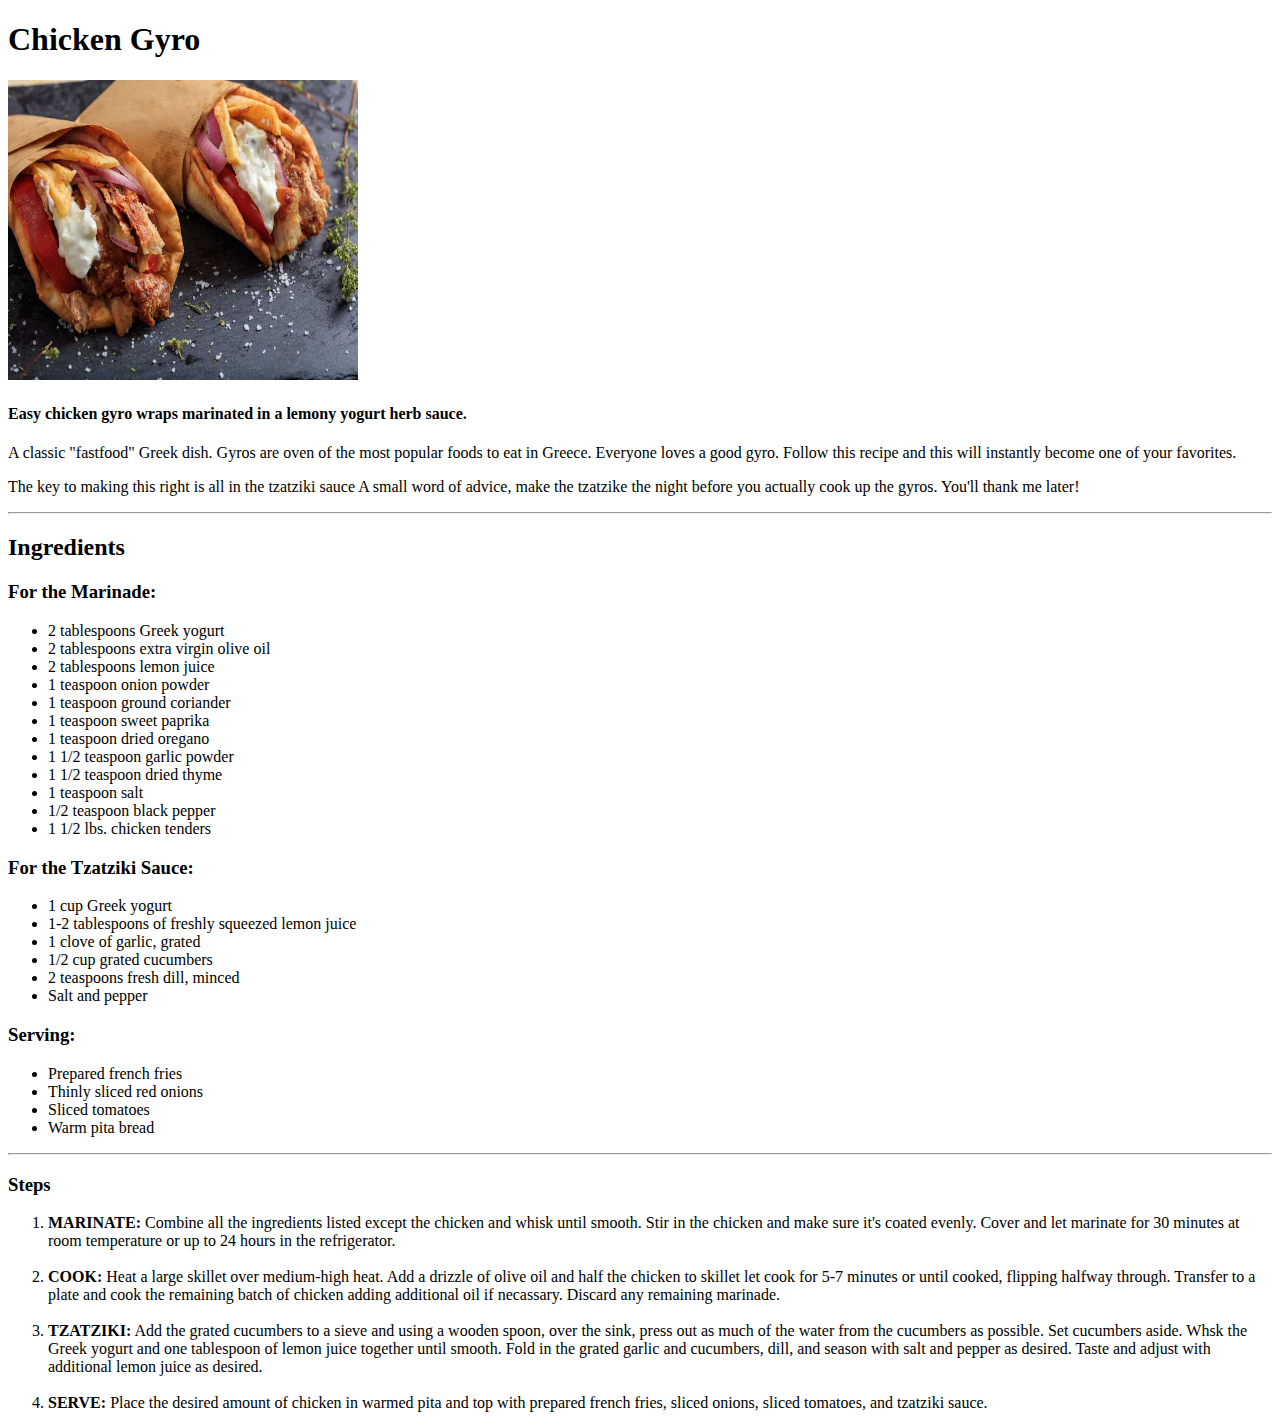
==== recipes/gyro.html @ 1bbab36d ""Finished the spanakopita recipe page. Done with the recipes done."" ====
<!DOCTYPE html>
<html>
    <head>
        <title>Chicken Gyro Recipe</title>
        <meta charset="UTF-8">
    </head>
    <body>
        <h1>Chicken Gyro</h1>
        <img src="gyro.jpeg" alt="A chicken gyro" width="350" height="300">
        <h4>
            Easy chicken gyro wraps marinated in a lemony
            yogurt herb sauce.
        </h4>
        <p>
            A classic "fastfood" Greek dish. Gyros are oven
            of the most popular foods to eat in Greece. Everyone
            loves a good gyro. Follow this recipe and this will
            instantly become one of your favorites. 
        </p>
        <p>
            The key to making this right is all in the tzatziki sauce
            A small word of advice, make the tzatzike the night before
            you actually cook up the gyros. You'll thank me later!
        </p>
        <hr>
        <h2>Ingredients</h2>
        <h3>For the Marinade:</h3>
        <ul>
            <li>2 tablespoons Greek yogurt</li>
            <li>2 tablespoons extra virgin olive oil</li>
            <li>2 tablespoons lemon juice</li>
            <li>1 teaspoon onion powder</li>
            <li>1 teaspoon ground coriander</li>
            <li>1 teaspoon sweet paprika</li>
            <li>1 teaspoon dried oregano</li>
            <li>1 1/2 teaspoon garlic powder</li>
            <li>1 1/2 teaspoon dried thyme</li>
            <li>1 teaspoon salt</li>
            <li>1/2 teaspoon black pepper</li>
            <li>1 1/2 lbs. chicken tenders</li>
        </ul>
        <h3>For the Tzatziki Sauce:</h3>
        <ul>
            <li>1 cup Greek yogurt</li>
            <li>1-2 tablespoons of freshly squeezed lemon juice</li>
            <li>1 clove of garlic, grated</li>
            <li>1/2 cup grated cucumbers</li>
            <li>2 teaspoons fresh dill, minced</li>
            <li>Salt and pepper</li>
        </ul>
        <h3>Serving:</h3>
        <ul>
            <li>Prepared french fries</li>
            <li>Thinly sliced red onions</li>
            <li>Sliced tomatoes</li>
            <li>Warm pita bread</li>
        </ul>
        <hr>
        <h3>Steps</h3>
        <ol>
            <li>
                <strong>MARINATE:</strong> Combine all the 
                ingredients listed except the chicken and whisk 
                until smooth. Stir in the chicken and make sure
                it's coated evenly. Cover and let marinate for 30
                minutes at room temperature or up to 24 hours in 
                the refrigerator.
            </li>
            <br>
            <li>
                <strong>COOK:</strong> Heat a large skillet over 
                medium-high heat. Add a drizzle of olive oil and 
                half the chicken to skillet let cook for 5-7 minutes
                or until cooked, flipping halfway through. Transfer
                to a plate and cook the remaining batch of chicken 
                adding additional oil if necassary. Discard any 
                remaining marinade.
            </li>
            <br>
            <li>
                <strong>TZATZIKI:</strong> Add the grated cucumbers to 
                a sieve and using a wooden spoon, over the sink, press
                out as much of the water from the cucumbers as possible.
                Set cucumbers aside. Whsk the Greek yogurt and one
                tablespoon of lemon juice together until smooth. Fold in
                the grated garlic and cucumbers, dill, and season with
                salt and pepper as desired. Taste and adjust with additional
                lemon juice as desired.
            </li>
            <br>
            <li>
                <strong>SERVE:</strong> Place the desired amount of chicken
                in warmed pita and top with prepared french fries, sliced onions,
                sliced tomatoes, and tzatziki sauce.
            </li>
        </ol>
    </body>
</html>
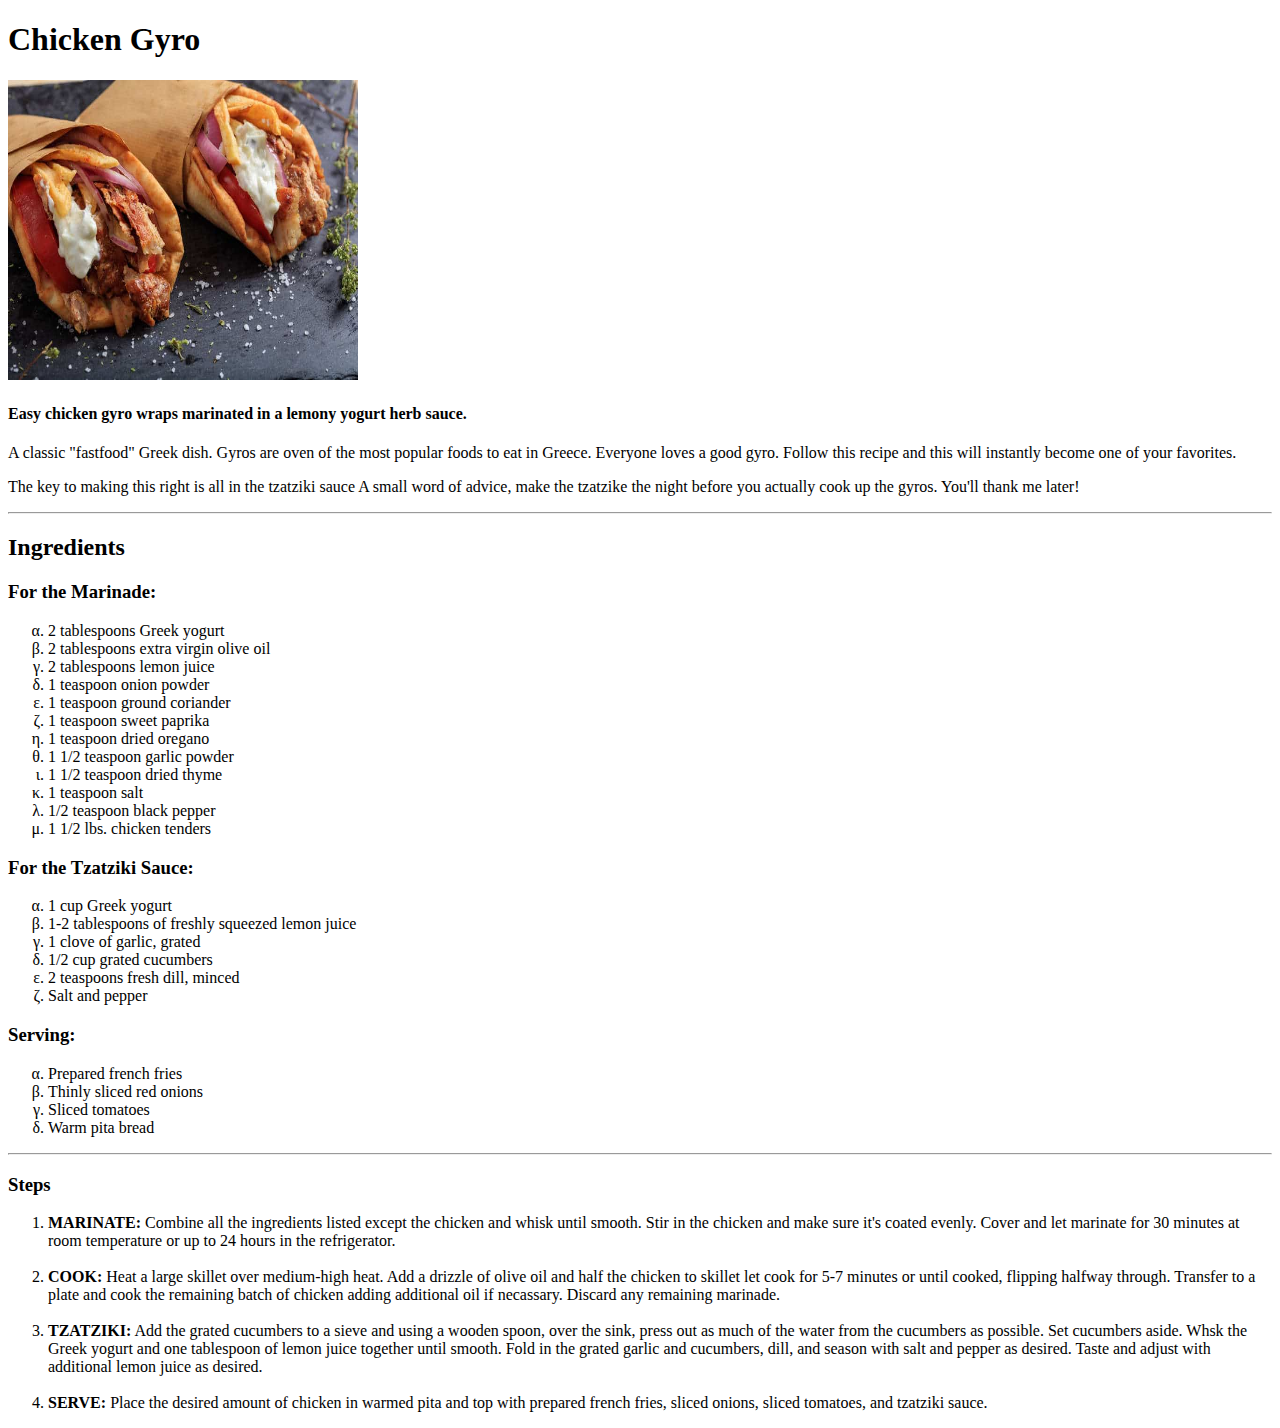
==== commit 3664d889: "CSS added, changed location of index.html to the recipes folder" ====
--- a/recipes/gyro.html
+++ b/recipes/gyro.html
@@ -3,6 +3,7 @@
     <head>
         <title>Chicken Gyro Recipe</title>
         <meta charset="UTF-8">
+        <link rel="stylesheet" href="styles.css">
     </head>
     <body>
         <h1>Chicken Gyro</h1>
--- a/recipes/styles.css
+++ b/recipes/styles.css
@@ -0,0 +1,31 @@
+.wtf {
+  text-align: center;
+  background-color: skyblue;
+}
+
+.test {
+  text-align: center;
+}
+
+.test1 {
+  text-align: left;
+
+}
+
+html.pastitsio {
+  background-color: darkblue;
+}
+
+ul {
+  list-style-type: lower-greek;
+}
+
+button {
+  font-size: 24px;
+  box-shadow: 0 8px 16px 0 rgba(0,0,0,0.2), 0 6px 20px 0 rgba(0,0,0,0.19);
+}
+
+button1 {
+  box-shadow: 0 8px 16px 0 rgba(0,0,0,0.2), 0 6px 20px 0 rgba(0,0,0,0.19);
+}
+
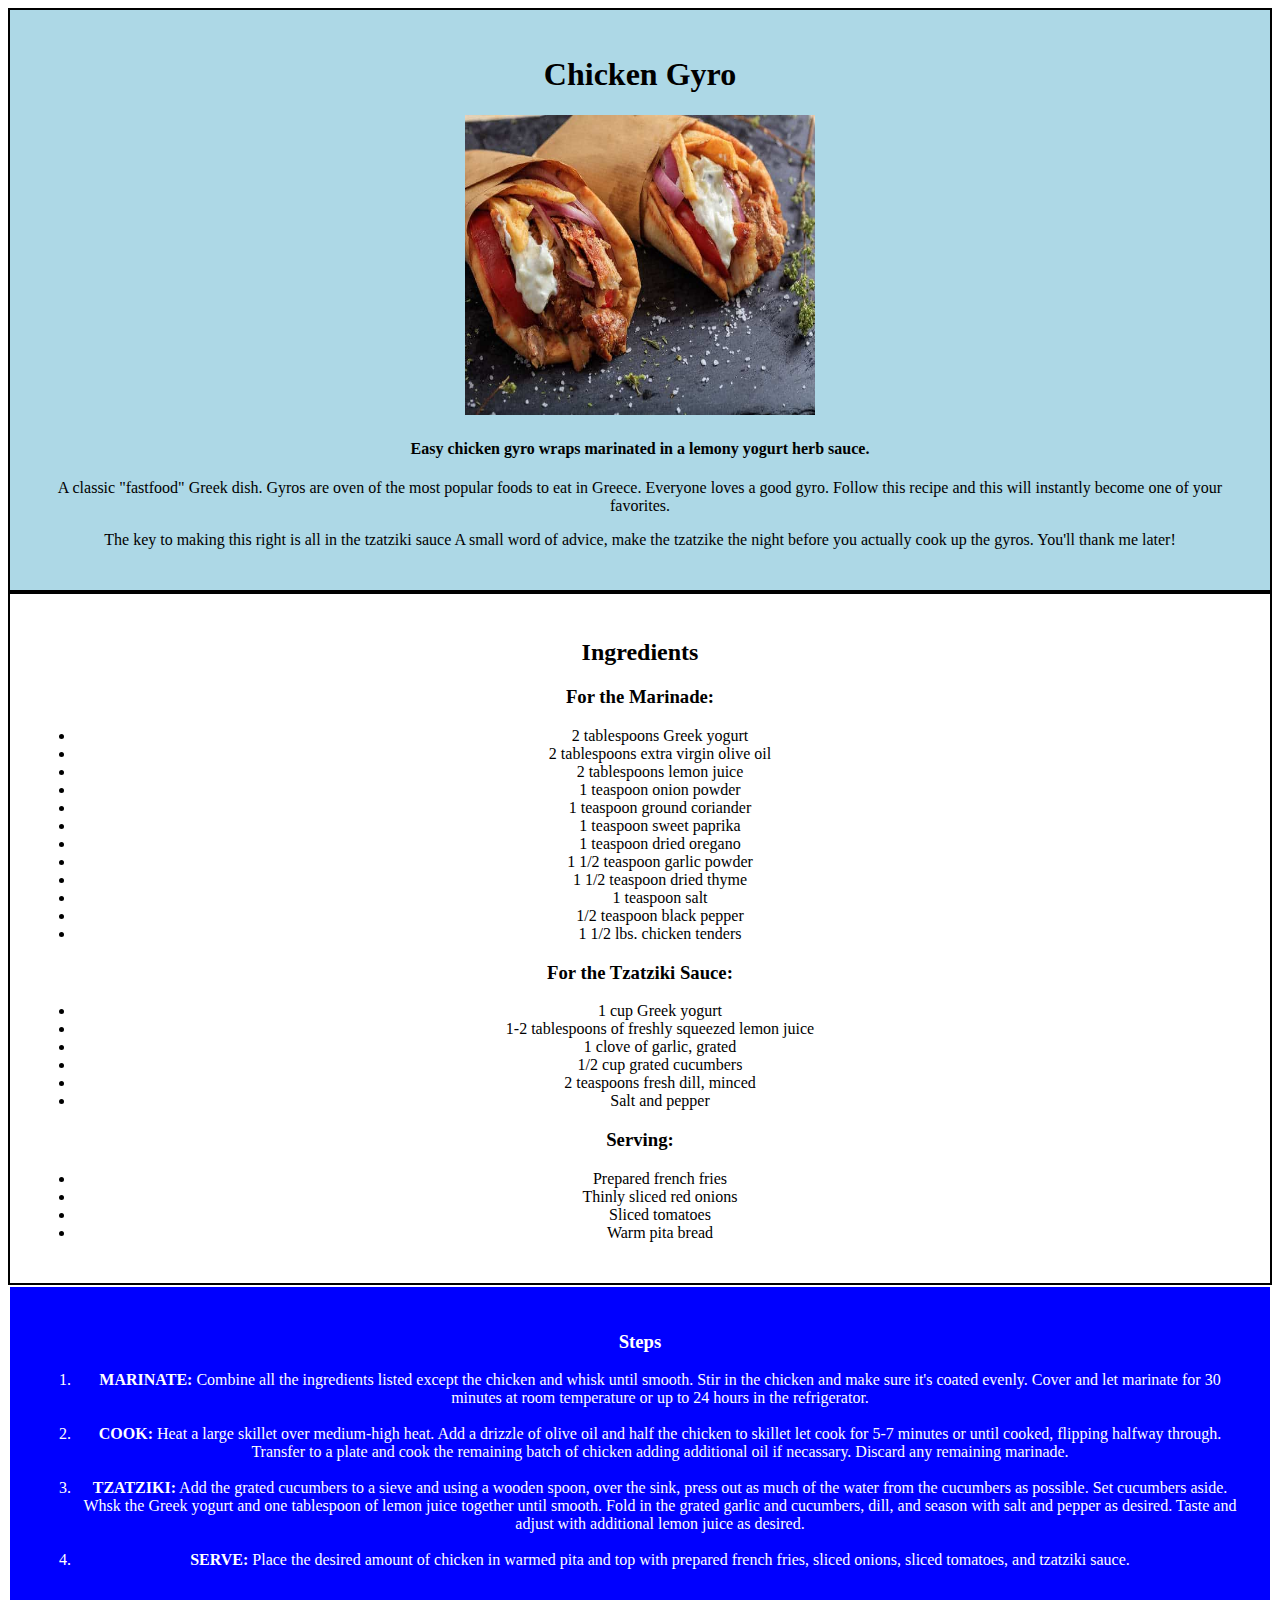
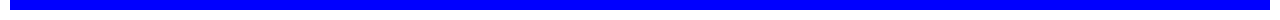
==== commit 21331225: "CSS has been added to improve the overall appearance of the site." ====
--- a/recipes/gyro.html
+++ b/recipes/gyro.html
@@ -6,94 +6,99 @@
         <link rel="stylesheet" href="styles.css">
     </head>
     <body>
-        <h1>Chicken Gyro</h1>
-        <img src="gyro.jpeg" alt="A chicken gyro" width="350" height="300">
-        <h4>
-            Easy chicken gyro wraps marinated in a lemony
-            yogurt herb sauce.
-        </h4>
-        <p>
-            A classic "fastfood" Greek dish. Gyros are oven
-            of the most popular foods to eat in Greece. Everyone
-            loves a good gyro. Follow this recipe and this will
-            instantly become one of your favorites. 
-        </p>
-        <p>
-            The key to making this right is all in the tzatziki sauce
-            A small word of advice, make the tzatzike the night before
-            you actually cook up the gyros. You'll thank me later!
-        </p>
-        <hr>
-        <h2>Ingredients</h2>
-        <h3>For the Marinade:</h3>
-        <ul>
-            <li>2 tablespoons Greek yogurt</li>
-            <li>2 tablespoons extra virgin olive oil</li>
-            <li>2 tablespoons lemon juice</li>
-            <li>1 teaspoon onion powder</li>
-            <li>1 teaspoon ground coriander</li>
-            <li>1 teaspoon sweet paprika</li>
-            <li>1 teaspoon dried oregano</li>
-            <li>1 1/2 teaspoon garlic powder</li>
-            <li>1 1/2 teaspoon dried thyme</li>
-            <li>1 teaspoon salt</li>
-            <li>1/2 teaspoon black pepper</li>
-            <li>1 1/2 lbs. chicken tenders</li>
-        </ul>
-        <h3>For the Tzatziki Sauce:</h3>
-        <ul>
-            <li>1 cup Greek yogurt</li>
-            <li>1-2 tablespoons of freshly squeezed lemon juice</li>
-            <li>1 clove of garlic, grated</li>
-            <li>1/2 cup grated cucumbers</li>
-            <li>2 teaspoons fresh dill, minced</li>
-            <li>Salt and pepper</li>
-        </ul>
-        <h3>Serving:</h3>
-        <ul>
-            <li>Prepared french fries</li>
-            <li>Thinly sliced red onions</li>
-            <li>Sliced tomatoes</li>
-            <li>Warm pita bread</li>
-        </ul>
-        <hr>
-        <h3>Steps</h3>
-        <ol>
-            <li>
-                <strong>MARINATE:</strong> Combine all the 
-                ingredients listed except the chicken and whisk 
-                until smooth. Stir in the chicken and make sure
-                it's coated evenly. Cover and let marinate for 30
-                minutes at room temperature or up to 24 hours in 
-                the refrigerator.
-            </li>
-            <br>
-            <li>
-                <strong>COOK:</strong> Heat a large skillet over 
-                medium-high heat. Add a drizzle of olive oil and 
-                half the chicken to skillet let cook for 5-7 minutes
-                or until cooked, flipping halfway through. Transfer
-                to a plate and cook the remaining batch of chicken 
-                adding additional oil if necassary. Discard any 
-                remaining marinade.
-            </li>
-            <br>
-            <li>
-                <strong>TZATZIKI:</strong> Add the grated cucumbers to 
-                a sieve and using a wooden spoon, over the sink, press
-                out as much of the water from the cucumbers as possible.
-                Set cucumbers aside. Whsk the Greek yogurt and one
-                tablespoon of lemon juice together until smooth. Fold in
-                the grated garlic and cucumbers, dill, and season with
-                salt and pepper as desired. Taste and adjust with additional
-                lemon juice as desired.
-            </li>
-            <br>
-            <li>
-                <strong>SERVE:</strong> Place the desired amount of chicken
-                in warmed pita and top with prepared french fries, sliced onions,
-                sliced tomatoes, and tzatziki sauce.
-            </li>
-        </ol>
+        <div class="description">
+            <h1 class="main-title">Chicken Gyro</h1>
+            <img src="gyro.jpeg" alt="A chicken gyro" width="350" height="300">
+            <h4>
+                Easy chicken gyro wraps marinated in a lemony
+                yogurt herb sauce.
+            </h4>
+            <p>
+                A classic "fastfood" Greek dish. Gyros are oven
+                of the most popular foods to eat in Greece. Everyone
+                loves a good gyro. Follow this recipe and this will
+                instantly become one of your favorites. 
+            </p>
+            <p>
+                The key to making this right is all in the tzatziki sauce
+                A small word of advice, make the tzatzike the night before
+                you actually cook up the gyros. You'll thank me later!
+            </p>
+        </div>
+        <div class="ingredients">
+            <h2>Ingredients</h2>
+
+            <h3>For the Marinade:</h3>
+            <ul>
+                <li>2 tablespoons Greek yogurt</li>
+                <li>2 tablespoons extra virgin olive oil</li>
+                <li>2 tablespoons lemon juice</li>
+                <li>1 teaspoon onion powder</li>
+                <li>1 teaspoon ground coriander</li>
+                <li>1 teaspoon sweet paprika</li>
+                <li>1 teaspoon dried oregano</li>
+                <li>1 1/2 teaspoon garlic powder</li>
+                <li>1 1/2 teaspoon dried thyme</li>
+                <li>1 teaspoon salt</li>
+                <li>1/2 teaspoon black pepper</li>
+                <li>1 1/2 lbs. chicken tenders</li>
+            </ul>
+            <h3>For the Tzatziki Sauce:</h3>
+            <ul>
+                <li>1 cup Greek yogurt</li>
+                <li>1-2 tablespoons of freshly squeezed lemon juice</li>
+                <li>1 clove of garlic, grated</li>
+                <li>1/2 cup grated cucumbers</li>
+                <li>2 teaspoons fresh dill, minced</li>
+                <li>Salt and pepper</li>
+            </ul>
+            <h3>Serving:</h3>
+            <ul>
+                <li>Prepared french fries</li>
+                <li>Thinly sliced red onions</li>
+                <li>Sliced tomatoes</li>
+                <li>Warm pita bread</li>
+            </ul>
+        </div>
+        <div class="steps">
+            <h3>Steps</h3>
+            <ol>
+                <li>
+                    <strong>MARINATE:</strong> Combine all the 
+                    ingredients listed except the chicken and whisk 
+                    until smooth. Stir in the chicken and make sure
+                    it's coated evenly. Cover and let marinate for 30
+                    minutes at room temperature or up to 24 hours in 
+                    the refrigerator.
+                </li>
+                <br>
+                <li>
+                    <strong>COOK:</strong> Heat a large skillet over 
+                    medium-high heat. Add a drizzle of olive oil and 
+                    half the chicken to skillet let cook for 5-7 minutes
+                    or until cooked, flipping halfway through. Transfer
+                    to a plate and cook the remaining batch of chicken 
+                    adding additional oil if necassary. Discard any 
+                    remaining marinade.
+                </li>
+                <br>
+                <li>
+                    <strong>TZATZIKI:</strong> Add the grated cucumbers to 
+                    a sieve and using a wooden spoon, over the sink, press
+                    out as much of the water from the cucumbers as possible.
+                    Set cucumbers aside. Whsk the Greek yogurt and one
+                    tablespoon of lemon juice together until smooth. Fold in
+                    the grated garlic and cucumbers, dill, and season with
+                    salt and pepper as desired. Taste and adjust with additional
+                    lemon juice as desired.
+                </li>
+                <br>
+                <li>
+                    <strong>SERVE:</strong> Place the desired amount of chicken
+                    in warmed pita and top with prepared french fries, sliced onions,
+                    sliced tomatoes, and tzatziki sauce.
+                </li>
+            </ol>
+        </div>
     </body>
 </html>--- a/recipes/styles.css
+++ b/recipes/styles.css
@@ -1,23 +1,25 @@
-.wtf {
-  text-align: center;
-  background-color: skyblue;
+.description {
+  background-color: lightblue;
+  max-width: 1500px;
+  margin: 0 auto;
+  border: 2px solid;
+  padding: 25px 25px 25px 25px;
 }
 
-.test {
-  text-align: center;
+.ingredients {
+  max-width: 1500px;
+  margin: 0 auto;
+  border: 2px solid;
+  padding: 25px 25px 25px 25px;
 }
 
-.test1 {
-  text-align: left;
-
-}
-
-html.pastitsio {
-  background-color: darkblue;
-}
-
-ul {
-  list-style-type: lower-greek;
+.steps {
+  background-color: blue;
+  color: white;
+  max-width: 1500px;
+  margin: 0 auto;
+  border: 2px solid;
+  padding: 25px 25px 25px 25px;
 }
 
 button {
@@ -25,7 +27,18 @@
   box-shadow: 0 8px 16px 0 rgba(0,0,0,0.2), 0 6px 20px 0 rgba(0,0,0,0.19);
 }
 
-button1 {
-  box-shadow: 0 8px 16px 0 rgba(0,0,0,0.2), 0 6px 20px 0 rgba(0,0,0,0.19);
+button:hover {
+  background-color: lightblue;
+  width: 100px;
+  height: 100px;
+  width: 150px;
 }
 
+.index-div {
+  color: red;
+  letter-spacing: 5px;
+}
+
+html {
+  text-align: center;
+}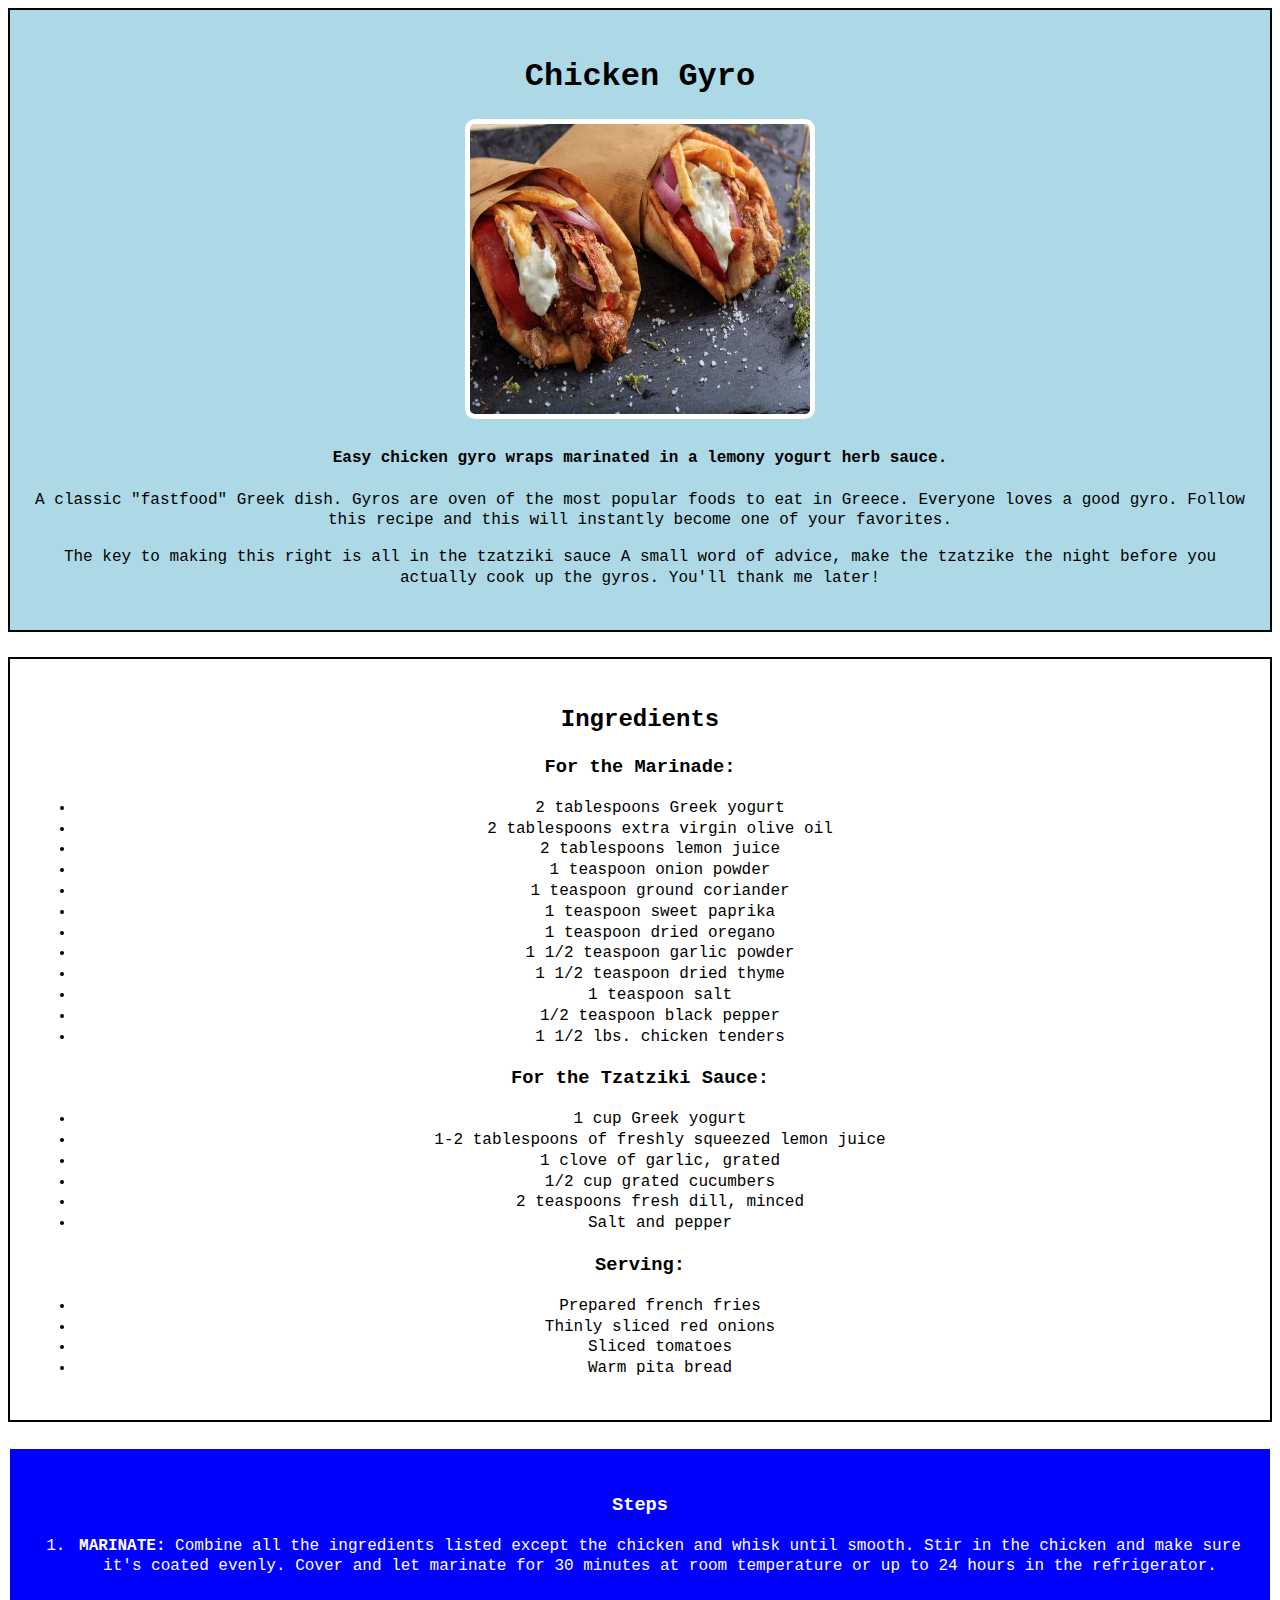
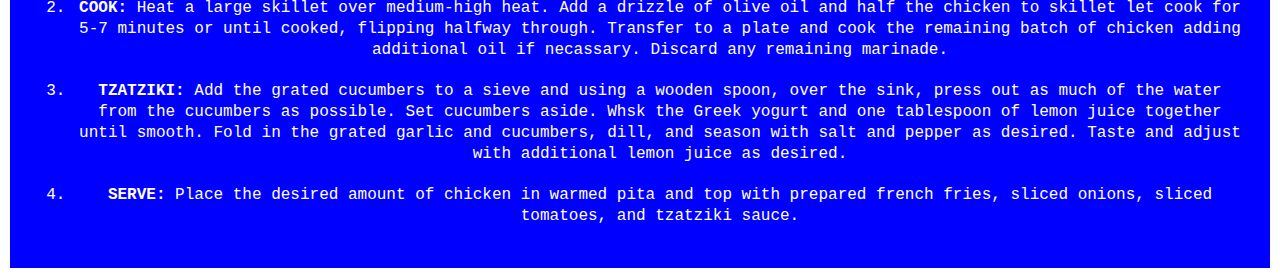
==== commit a6721674: "<br> removed for pastitsio.html" ====
--- a/recipes/gyro.html
+++ b/recipes/gyro.html
@@ -1,5 +1,5 @@
 <!DOCTYPE html>
-<html>
+<html lang="en">
     <head>
         <title>Chicken Gyro Recipe</title>
         <meta charset="UTF-8">
@@ -9,10 +9,8 @@
         <div class="description">
             <h1 class="main-title">Chicken Gyro</h1>
             <img src="gyro.jpeg" alt="A chicken gyro" width="350" height="300">
-            <h4>
-                Easy chicken gyro wraps marinated in a lemony
-                yogurt herb sauce.
-            </h4>
+            <h4>Easy chicken gyro wraps marinated in a lemony
+                yogurt herb sauce.</h4>
             <p>
                 A classic "fastfood" Greek dish. Gyros are oven
                 of the most popular foods to eat in Greece. Everyone
--- a/recipes/styles.css
+++ b/recipes/styles.css
@@ -1,14 +1,22 @@
+* {
+  box-sizing: border-box;
+}
+
 .description {
   background-color: lightblue;
+  line-height: 1.3;
   max-width: 1500px;
   margin: 0 auto;
+  margin-bottom: 25px;
   border: 2px solid;
   padding: 25px 25px 25px 25px;
 }
 
 .ingredients {
+  line-height: 1.3;
   max-width: 1500px;
   margin: 0 auto;
+  margin-bottom: 25px;
   border: 2px solid;
   padding: 25px 25px 25px 25px;
 }
@@ -16,6 +24,7 @@
 .steps {
   background-color: blue;
   color: white;
+  line-height: 1.3;
   max-width: 1500px;
   margin: 0 auto;
   border: 2px solid;
@@ -41,4 +50,14 @@
 
 html {
   text-align: center;
+  font-family:'Courier New', Courier, monospace;
+}
+
+img {
+  width: 350px;
+  height: 300px;
+  border-style: solid;
+  border-width: 5px;
+  border-color: white;
+  border-radius: 10px;
 }